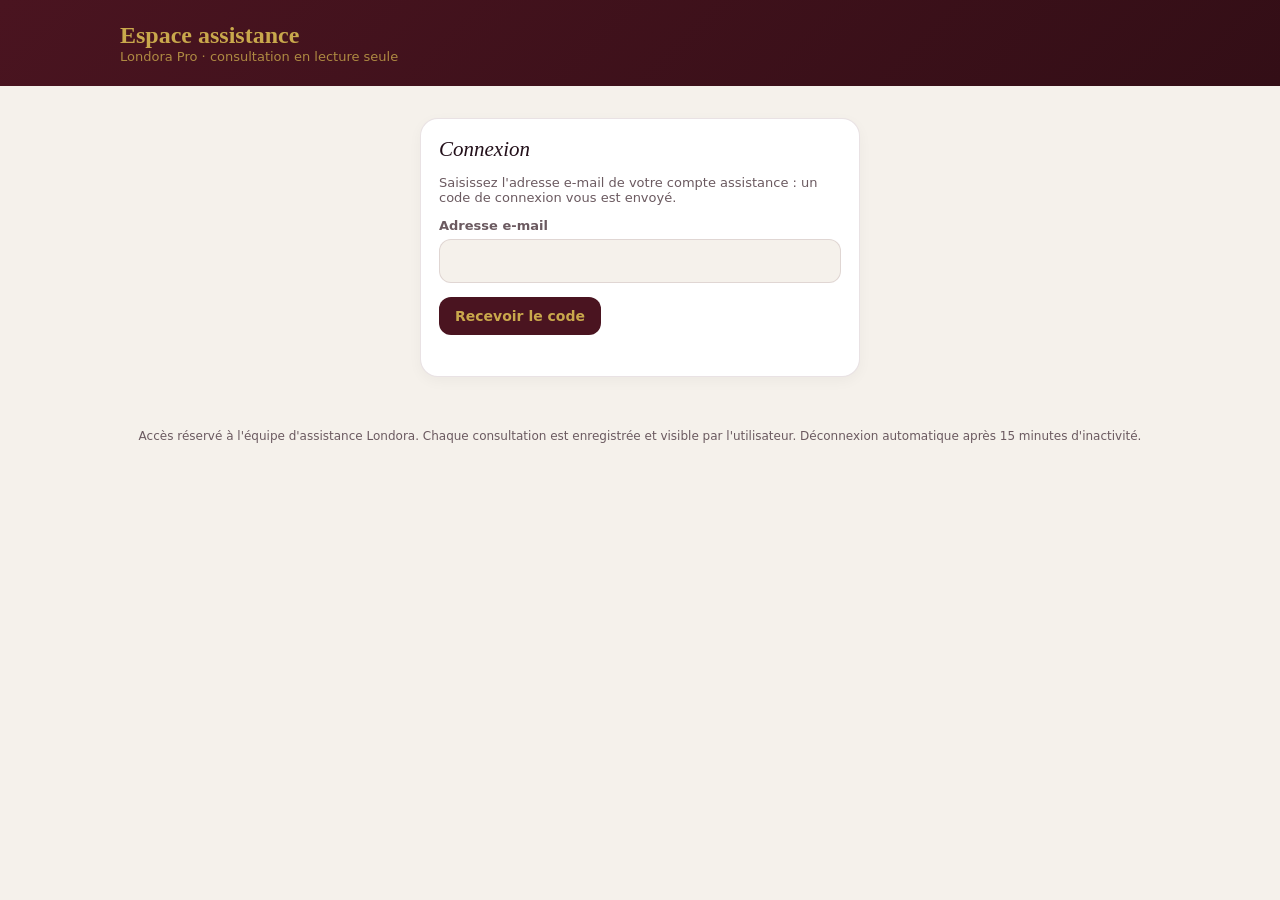
==== assistance/index.html @ d13973d7 "Publie l'espace assistance de Londora Pro (consultation sur code d'accès) Co-Authored-By: Claude Opu" ====
<!doctype html>
<html lang="fr">
<head>
<meta charset="utf-8">
<meta name="viewport" content="width=device-width, initial-scale=1, viewport-fit=cover">
<meta name="robots" content="noindex, nofollow, noarchive">
<meta name="referrer" content="no-referrer">
<meta http-equiv="Content-Security-Policy" content="default-src 'none'; script-src 'self'; style-src 'self' https://fonts.googleapis.com; font-src https://fonts.gstatic.com; img-src 'self' data:; connect-src https://pddevkamxjvnylurqqjo.supabase.co; base-uri 'none'; form-action 'none'">
<title>Espace assistance — Londora Pro</title>
<link rel="preconnect" href="https://fonts.googleapis.com">
<link href="https://fonts.googleapis.com/css2?family=Playfair+Display:ital,wght@0,600;1,500&family=Inter:wght@400;500;600;700&display=swap" rel="stylesheet">
<link rel="stylesheet" href="assistance.css">
<!--
  Espace assistance Londora Pro — publié sur support.londora.fr/assistance/.
  Connexion : code e-mail (Supabase Auth) + double authentification (TOTP).
  Lecture seule d'un dossier UNIQUEMENT avec le code d'accès que
  l'utilisateur a créé dans l'app (supabase/support_access.sql).
  Aucune clé secrète ici : seule la clé publique (publishable) est utilisée.
  La session n'est gardée qu'en mémoire (rien dans le navigateur).
-->
</head>
<body>
<header><div class="wrap head">
  <div><h1>Espace assistance</h1><div class="sub">Londora Pro · consultation en lecture seule</div></div>
  <div class="head-actions"><span id="who" class="who"></span><button class="btn ghost" id="logout" hidden>Se déconnecter</button></div>
</div></header>
<main class="wrap" id="app"><p class="muted">Chargement…</p></main>
<footer>Accès réservé à l'équipe d'assistance Londora. Chaque consultation est enregistrée et visible par l'utilisateur. Déconnexion automatique après 15 minutes d'inactivité.</footer>
<script src="assistance.js"></script>
</body>
</html>
---- assistance/assistance.css ----
/* Espace assistance Londora Pro — mêmes couleurs que l'app et l'espace conseiller. */
:root { --burgundy:#4A1420; --burgundy-dark:#330E16; --gold:#C9A84C; --cream:#F5F1EB; --card:#fff; --ink:#23101A;
        --muted:#6b5a60; --green:#2E8B57; --red:#C0392B; --line:rgba(74,20,32,.12); }
@media (prefers-color-scheme: dark) { :root:not([data-theme="light"]) { --cream:#140508; --card:#260D13; --ink:#F4EBDE; --muted:#c9b8ad; --line:rgba(240,228,210,.14); } }
* { box-sizing: border-box; }
body { margin:0; background:var(--cream); color:var(--ink); font-family:Inter,-apple-system,system-ui,sans-serif; }
header { background:linear-gradient(135deg,var(--burgundy),var(--burgundy-dark)); color:var(--gold); padding:22px 16px; }
.wrap { max-width:1040px; margin:0 auto; padding:0 16px; }
header .wrap { padding:0; }
.head { display:flex; align-items:center; justify-content:space-between; gap:12px; flex-wrap:wrap; }
.head-actions { display:flex; align-items:center; gap:10px; }
.who { font-size:13px; opacity:.85; }
h1 { font-family:"Playfair Display",Georgia,serif; font-weight:600; font-size:24px; margin:0; }
.sub { opacity:.8; font-size:13px; }
main { padding:24px 16px 60px; }
.card { background:var(--card); border:1px solid var(--line); border-radius:18px; padding:18px; margin-bottom:14px; box-shadow:0 4px 14px rgba(0,0,0,.04); }
.narrow { max-width:440px; margin:32px auto; }
label.mt0 { margin-top:0; }
label { display:block; font-size:13px; font-weight:600; color:var(--muted); margin:12px 0 6px; }
select, input { width:100%; padding:12px; border-radius:12px; border:1px solid var(--line); font:15px Inter,system-ui; background:var(--cream); color:var(--ink); }
input.code { font:600 20px ui-monospace,SFMono-Regular,Menlo,monospace; letter-spacing:.08em; text-transform:uppercase; }
.btn { appearance:none; border:0; cursor:pointer; font:600 14px Inter,system-ui; padding:11px 16px; border-radius:12px; background:var(--burgundy); color:var(--gold); }
.btn.ghost { background:rgba(201,168,76,.16); color:inherit; }
.btn:disabled { opacity:.45; cursor:default; }
.error { color:var(--red); font-size:13px; margin-top:10px; min-height:1em; }
.muted { color:var(--muted); font-size:13px; }
.mt0 { margin-top:0; } .mt14 { margin-top:14px; }
.row { display:flex; gap:10px; align-items:center; justify-content:space-between; flex-wrap:wrap; }
.qr { display:block; width:200px; height:200px; margin:12px auto; background:#fff; border-radius:12px; padding:8px; }
.secret { font:600 14px ui-monospace,Menlo,monospace; word-break:break-all; background:var(--cream); padding:10px; border-radius:10px; }
h2 { font-family:"Playfair Display",Georgia,serif; font-style:italic; font-weight:500; font-size:21px; margin:24px 0 10px; }
.kpis { display:grid; grid-template-columns:repeat(auto-fit,minmax(170px,1fr)); gap:12px; }
.kpi .label { font-size:12px; color:var(--muted); }
.kpi .value { font-size:22px; font-weight:700; margin-top:4px; }
table { width:100%; border-collapse:collapse; font-size:14px; }
th { text-align:left; font-size:11px; letter-spacing:.1em; text-transform:uppercase; color:var(--gold); background:var(--burgundy); padding:9px 10px; }
th:first-child { border-radius:8px 0 0 8px; } th:last-child { border-radius:0 8px 8px 0; }
td { padding:9px 10px; border-bottom:1px solid var(--line); vertical-align:top; }
td.num, th.num { text-align:right; white-space:nowrap; }
td.num { font-weight:600; }
td.neg { color:var(--red); }
.kv td:first-child { color:var(--muted); width:45%; }
.badge { display:inline-block; font-size:11.5px; font-weight:600; padding:2px 9px; border-radius:999px; background:rgba(201,168,76,.18); }
.badge.ok { background:rgba(46,139,87,.15); color:var(--green); } .badge.late { background:rgba(192,57,43,.12); color:var(--red); }
.scroll { overflow-x:auto; }
.tabs { display:flex; gap:8px; flex-wrap:wrap; margin:18px 0 6px; }
.tab { appearance:none; border:1px solid var(--line); background:var(--card); color:var(--ink); border-radius:999px; padding:8px 14px; font:600 13px Inter,system-ui; cursor:pointer; }
.tab.on { background:var(--burgundy); color:var(--gold); border-color:transparent; }
.banner { background:rgba(201,168,76,.14); border:1px solid rgba(201,168,76,.4); border-radius:14px; padding:12px 14px; font-size:13px; margin-bottom:14px; }
footer { text-align:center; color:var(--muted); font-size:12px; padding:20px 16px 40px; }
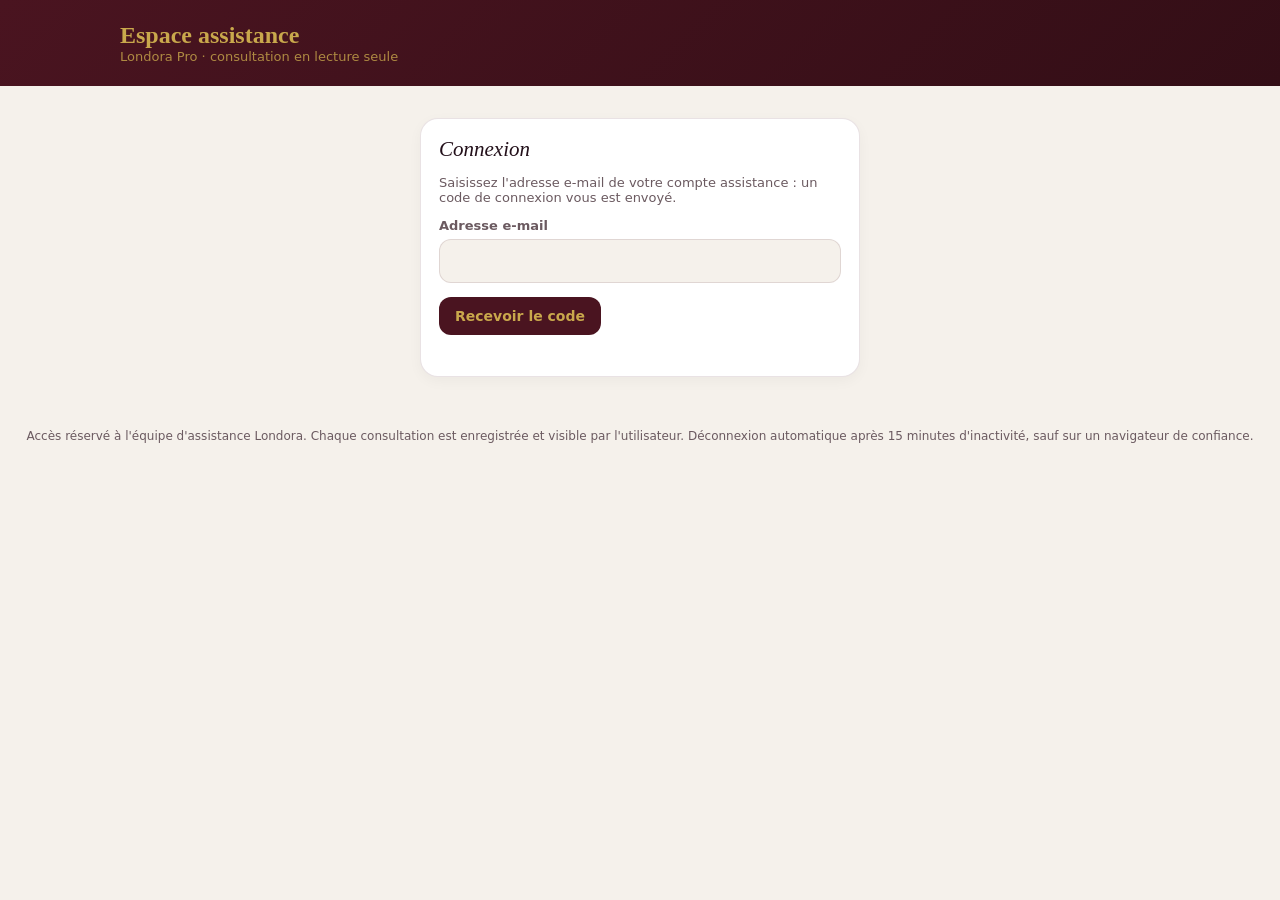
==== commit 57f3fbd0: "Espace assistance : option « Faire confiance à ce navigateur » (7 jours) Co-Authored-By: Claude Opus" ====
--- a/assistance/index.html
+++ b/assistance/index.html
@@ -16,7 +16,8 @@
   Lecture seule d'un dossier UNIQUEMENT avec le code d'accès que
   l'utilisateur a créé dans l'app (supabase/support_access.sql).
   Aucune clé secrète ici : seule la clé publique (publishable) est utilisée.
-  La session n'est gardée qu'en mémoire (rien dans le navigateur).
+  La session est gardée en mémoire ; « Faire confiance à ce navigateur » (case
+  à cocher, 7 jours non prolongés) conserve seulement le jeton de renouvellement.
 -->
 </head>
 <body>
@@ -25,7 +26,7 @@
   <div class="head-actions"><span id="who" class="who"></span><button class="btn ghost" id="logout" hidden>Se déconnecter</button></div>
 </div></header>
 <main class="wrap" id="app"><p class="muted">Chargement…</p></main>
-<footer>Accès réservé à l'équipe d'assistance Londora. Chaque consultation est enregistrée et visible par l'utilisateur. Déconnexion automatique après 15 minutes d'inactivité.</footer>
+<footer>Accès réservé à l'équipe d'assistance Londora. Chaque consultation est enregistrée et visible par l'utilisateur. Déconnexion automatique après 15 minutes d'inactivité, sauf sur un navigateur de confiance.</footer>
 <script src="assistance.js"></script>
 </body>
 </html>
--- a/assistance/assistance.css
+++ b/assistance/assistance.css
@@ -24,6 +24,9 @@
 .btn:disabled { opacity:.45; cursor:default; }
 .error { color:var(--red); font-size:13px; margin-top:10px; min-height:1em; }
 .muted { color:var(--muted); font-size:13px; }
+.small { font-size:12px; margin:6px 0 0; }
+label.check { display:flex; align-items:center; gap:8px; font-weight:500; color:var(--ink); margin-top:14px; cursor:pointer; }
+label.check input { width:auto; margin:0; accent-color:var(--burgundy); }
 .mt0 { margin-top:0; } .mt14 { margin-top:14px; }
 .row { display:flex; gap:10px; align-items:center; justify-content:space-between; flex-wrap:wrap; }
 .qr { display:block; width:200px; height:200px; margin:12px auto; background:#fff; border-radius:12px; padding:8px; }
